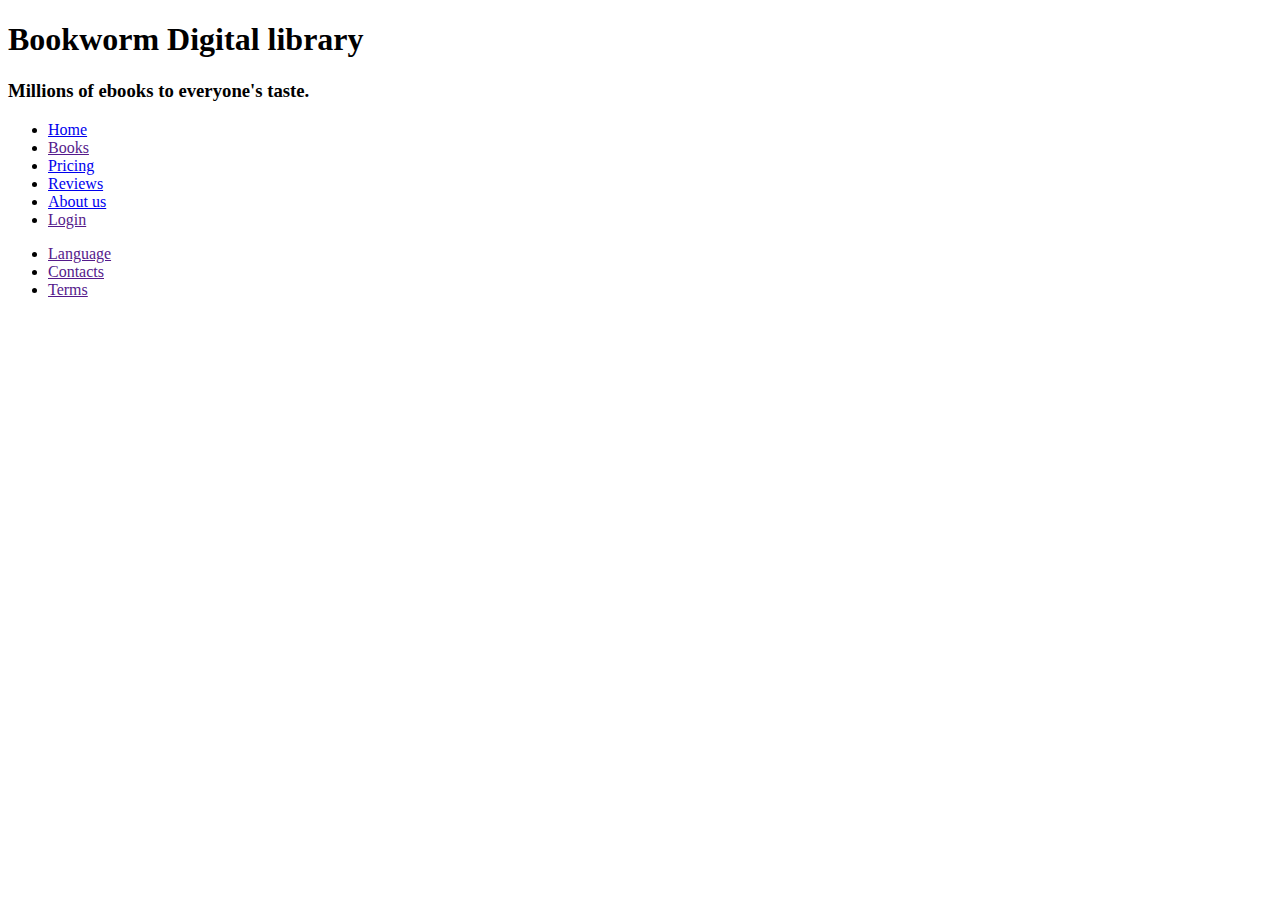
==== pricing.html @ 1aac6773 "Add the pricing page" ====
<!DOCTYPE html>
<html lang="en">
  <head>
    <meta charset="UTF-8" />
    <meta name="viewport" content="width=device-width, initial-scale=1.0" />
    <title>Bookworm - Digital library</title>
  </head>
  <body>
    <header>
      <h1>Bookworm Digital library</h1>
      <h3>Millions of ebooks to everyone's taste.</h3>
      <nav>
        <ul>
          <li><a href="index.html">Home</a></li>
          <li><a href="">Books</a></li>
          <li><a href="pricing.html">Pricing</a></li>
          <li><a href="reviews.html">Reviews</a></li>
          <li><a href="#about-us">About us</a></li>
          <li><a href="">Login</a></li>
        </ul>
      </nav>
    </header>
    <main></main>
    <footer>
      <ul>
        <li><a href="">Language</a></li>
        <li><a href="">Contacts</a></li>
        <li><a href="">Terms</a></li>
      </ul>
    </footer>
  </body>
</html>
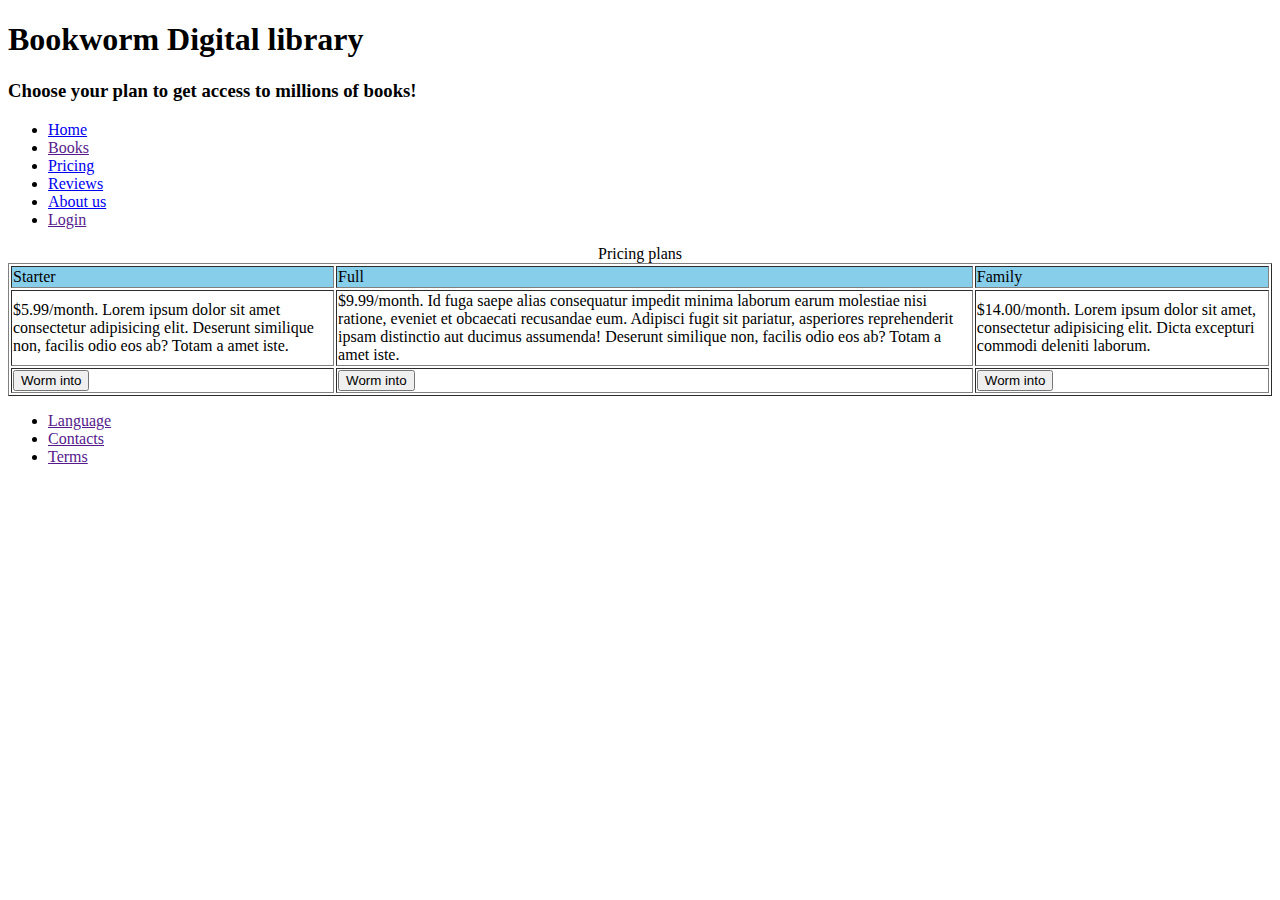
==== commit 39488ee7: "The pricing table is added. The links from the Reviews page to the Pricing page is fixed" ====
--- a/pricing.html
+++ b/pricing.html
@@ -3,24 +3,62 @@
   <head>
     <meta charset="UTF-8" />
     <meta name="viewport" content="width=device-width, initial-scale=1.0" />
-    <title>Bookworm - Digital library</title>
+    <title>Bookworm - Pricing plans</title>
   </head>
   <body>
     <header>
       <h1>Bookworm Digital library</h1>
-      <h3>Millions of ebooks to everyone's taste.</h3>
+      <h3>Choose your plan to get access to millions of books!</h3>
       <nav>
         <ul>
           <li><a href="index.html">Home</a></li>
           <li><a href="">Books</a></li>
           <li><a href="pricing.html">Pricing</a></li>
           <li><a href="reviews.html">Reviews</a></li>
-          <li><a href="#about-us">About us</a></li>
+          <li><a href="index.html#about-us">About us</a></li>
           <li><a href="">Login</a></li>
         </ul>
       </nav>
     </header>
-    <main></main>
+    <main>
+      <table border="1">
+        <caption>
+          Pricing plans
+        </caption>
+        <thead bgcolor="#87ceeb">
+          <tr>
+            <td>Starter</td>
+            <td>Full</td>
+            <td>Family</td>
+          </tr>
+        </thead>
+        <tbody>
+          <tr>
+            <td>
+              $5.99/month. Lorem ipsum dolor sit amet consectetur adipisicing
+              elit. Deserunt similique non, facilis odio eos ab? Totam a amet
+              iste.
+            </td>
+            <td>
+              $9.99/month. Id fuga saepe alias consequatur impedit minima
+              laborum earum molestiae nisi ratione, eveniet et obcaecati
+              recusandae eum. Adipisci fugit sit pariatur, asperiores
+              reprehenderit ipsam distinctio aut ducimus assumenda! Deserunt
+              similique non, facilis odio eos ab? Totam a amet iste.
+            </td>
+            <td>
+              $14.00/month. Lorem ipsum dolor sit amet, consectetur adipisicing
+              elit. Dicta excepturi commodi deleniti laborum.
+            </td>
+          </tr>
+          <tr>
+            <td><button type="button">Worm into</button></td>
+            <td><button type="button">Worm into</button></td>
+            <td><button type="button">Worm into</button></td>
+          </tr>
+        </tbody>
+      </table>
+    </main>
     <footer>
       <ul>
         <li><a href="">Language</a></li>
